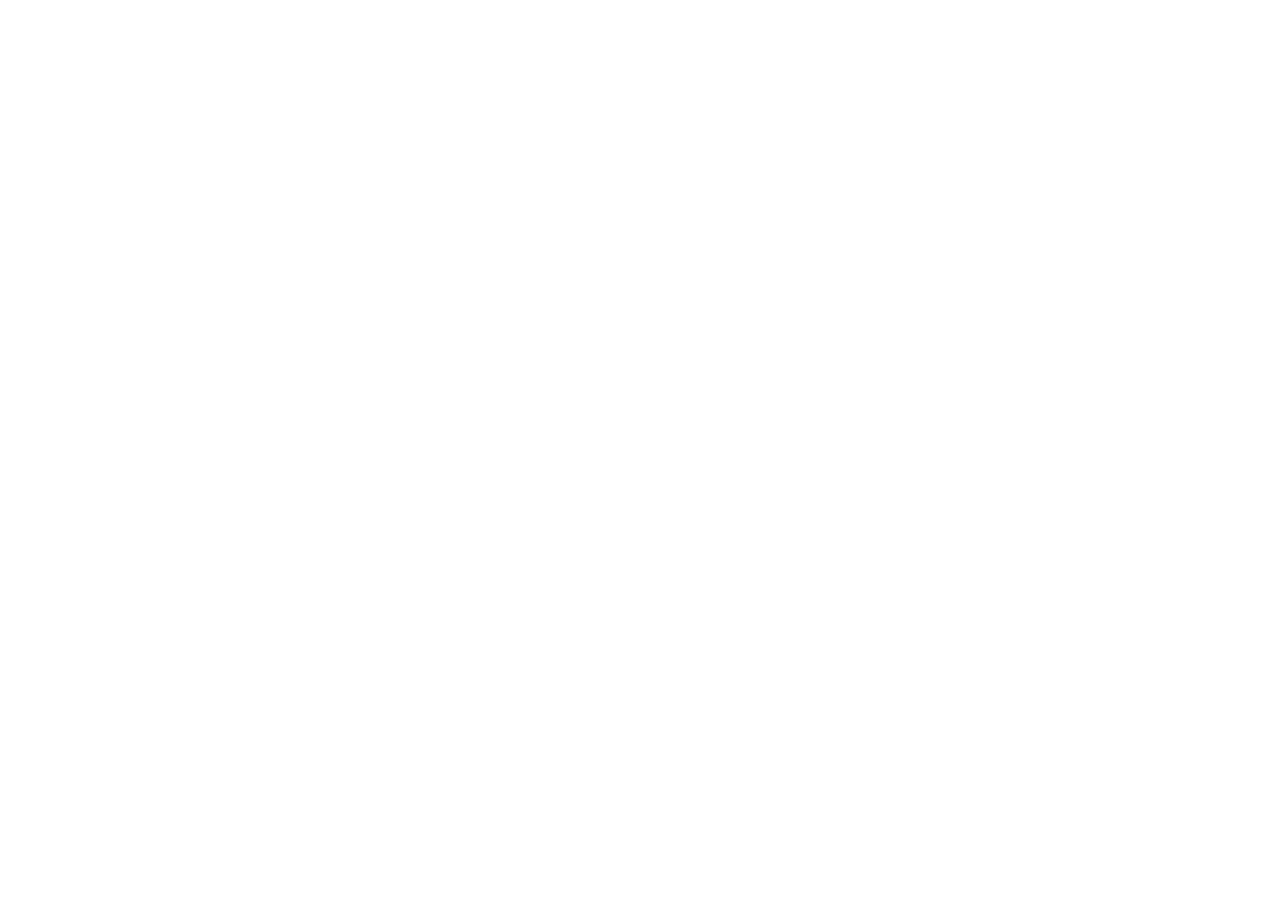
==== assignment6/index.html @ 14096eb8 "add index" ====
<!DOCTYPE html>
<html lang="en">
<head>
    <meta charset="UTF-8">
    <meta name="viewport" content="width=device-width, initial-scale=1.0">
    <title>Document</title>
</head>
<body>
    
</body>
</html>
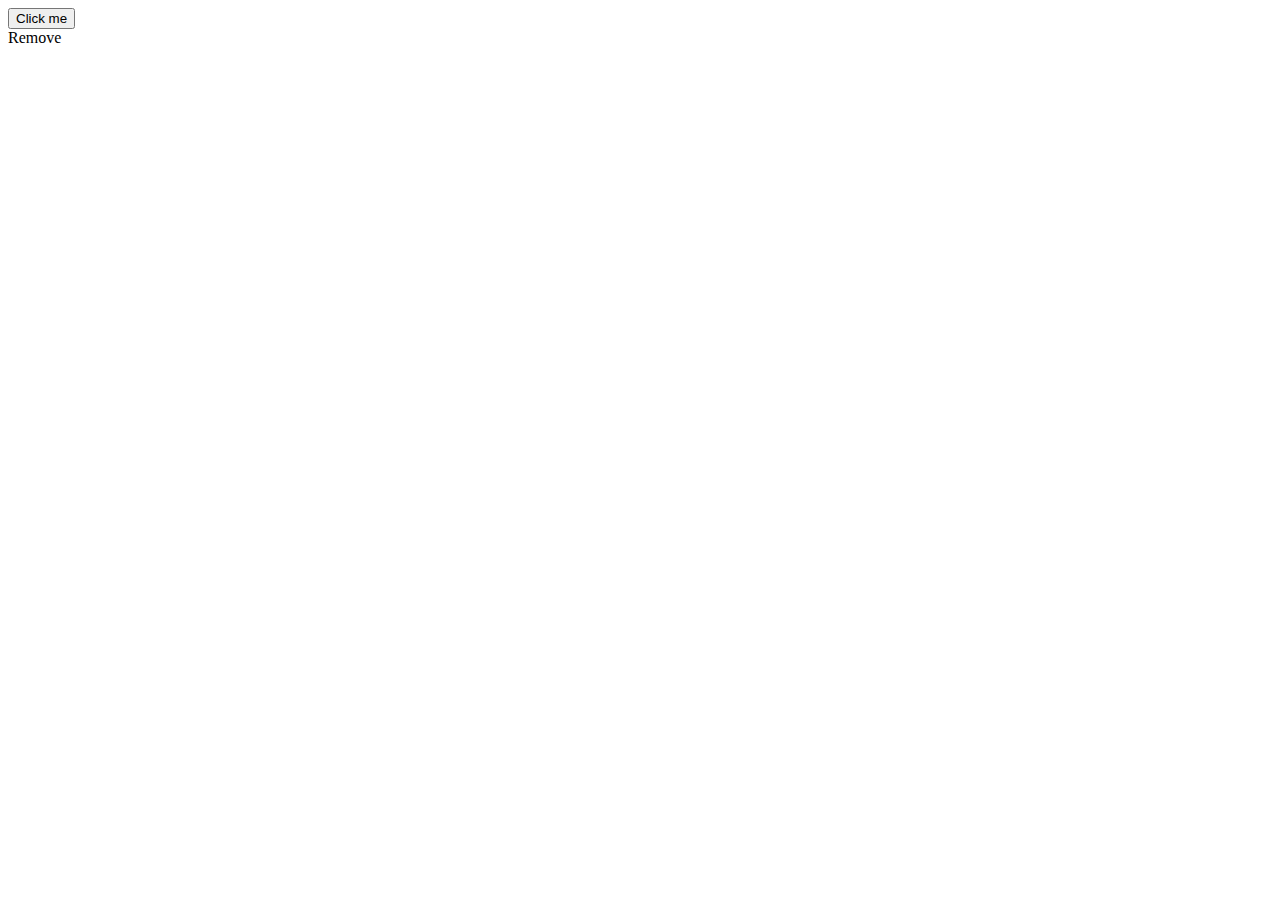
==== commit d3a266b0: "task 1" ====
--- a/assignment6/index.html
+++ b/assignment6/index.html
@@ -6,6 +6,20 @@
     <title>Document</title>
 </head>
 <body>
-    
+    <button id="btn">Click me</button>
+    <div id="text">Remove</div>
 </body>
+
+<script>
+    btn = document.getElementById("btn")
+    txt = document.getElementById("text")
+    btn.addEventListener("click", ()=>{
+        if(txt.style.display === "none"){
+            txt.style.display = "block"
+        }
+        else{
+            txt.style.display = "none"
+        }
+    })
+</script>
 </html>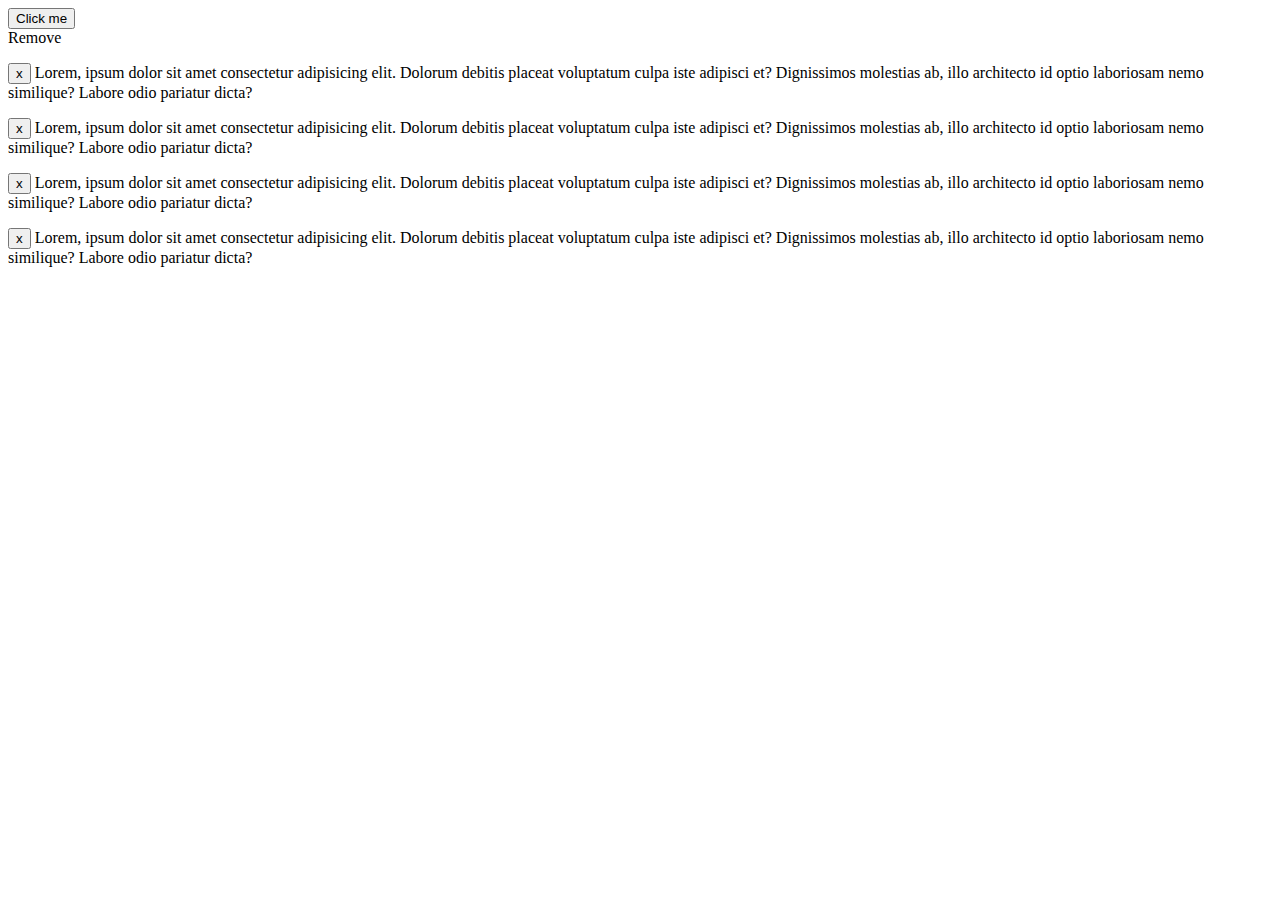
==== commit 550a74a9: "adding all" ====
--- a/assignment6/index.html
+++ b/assignment6/index.html
@@ -4,13 +4,39 @@
     <meta charset="UTF-8">
     <meta name="viewport" content="width=device-width, initial-scale=1.0">
     <title>Document</title>
+    <style>
+
+    </style>
 </head>
 <body>
+    <!-- task 1 -->
     <button id="btn">Click me</button>
     <div id="text">Remove</div>
+    <!-- task 2 -->
+    <!-- button.addEventListener("click", () => alert("1"));
+         button.removeEventListener("click", () => alert("1"));
+         button.onclick = () => alert(2); -->
+    <!-- сработает button.onclick, так как это стандартное свойство 
+        для обработки события, и оно перезапишет любой предыдущий 
+        обработчик, который был установлен через onclick. -->
+
+
+    <p class="paragraph">
+        Lorem, ipsum dolor sit amet consectetur adipisicing elit. Dolorum debitis placeat voluptatum culpa iste adipisci et? Dignissimos molestias ab, illo architecto id optio laboriosam nemo similique? Labore odio pariatur dicta?
+    </p>
+    <p class="paragraph">
+        Lorem, ipsum dolor sit amet consectetur adipisicing elit. Dolorum debitis placeat voluptatum culpa iste adipisci et? Dignissimos molestias ab, illo architecto id optio laboriosam nemo similique? Labore odio pariatur dicta?
+    </p>
+    <p class="paragraph">
+        Lorem, ipsum dolor sit amet consectetur adipisicing elit. Dolorum debitis placeat voluptatum culpa iste adipisci et? Dignissimos molestias ab, illo architecto id optio laboriosam nemo similique? Labore odio pariatur dicta?
+    </p>
+    <p class="paragraph">
+        Lorem, ipsum dolor sit amet consectetur adipisicing elit. Dolorum debitis placeat voluptatum culpa iste adipisci et? Dignissimos molestias ab, illo architecto id optio laboriosam nemo similique? Labore odio pariatur dicta?
+    </p>
 </body>
 
 <script>
+    // task 1
     btn = document.getElementById("btn")
     txt = document.getElementById("text")
     btn.addEventListener("click", ()=>{
@@ -21,5 +47,23 @@
             txt.style.display = "none"
         }
     })
+
+
+    // task 3 
+    
+    texts = document.querySelectorAll(".paragraph")
+    texts.forEach(text => {
+        text.insertAdjacentHTML("afterbegin", '<button class="remove-btn">x</button>');
+    });
+
+    const removeButtons = document.querySelectorAll(".remove-btn");
+
+    removeButtons.forEach(button=>{
+        button.addEventListener("click", (event)=>{
+            event.target.parentElement.remove()
+        })
+    })
+    
+    
 </script>
 </html>